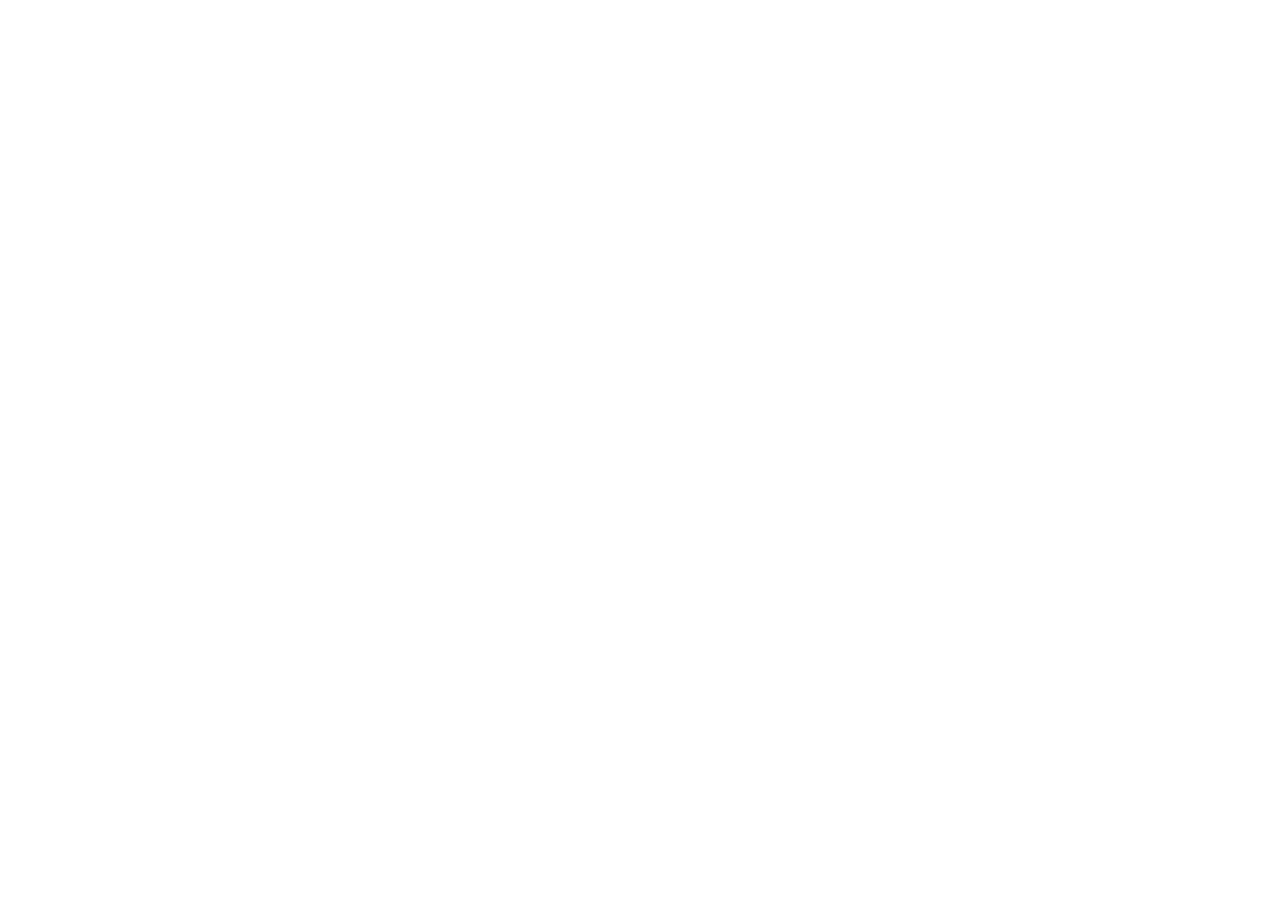
==== src/index.html @ e680d19f "Add initial project files including HTML, CSS, JavaScript, and assets" ====
<!DOCTYPE html>
<html lang="en">
<head>
    <meta charset="UTF-8">
    <meta name="viewport" content="width=device-width, initial-scale=1.0">
    <title>NU Widget</title>
    <link rel="stylesheet" href="style.css">
</head>
<body>
    <section id="rss-widget">
    <script src="script.js"></script>
  </section>
</body>
</html>
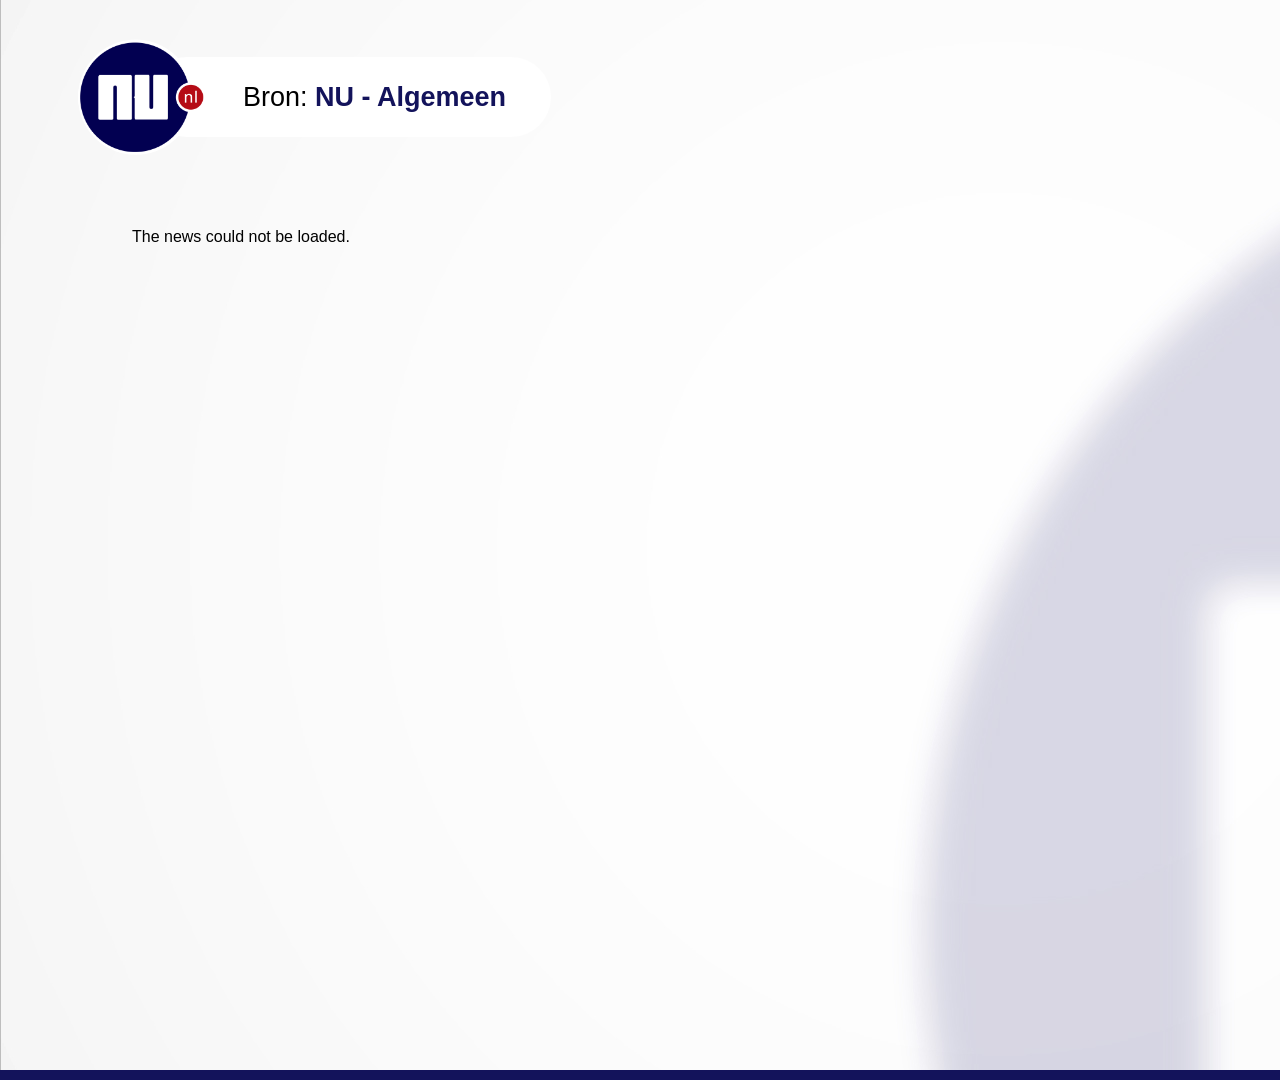
==== commit 1011d4ae: "Refactor widget structure" ====
--- a/src/index.html
+++ b/src/index.html
@@ -7,8 +7,16 @@
     <link rel="stylesheet" href="style.css">
 </head>
 <body>
-    <section id="rss-widget">
+    <main class="widget">
+      <header class="widget-header">
+        <img class="logo" src="/assests/logo.png" alt="NU.nl">
+        <div class="source">Bron: <span class="source-name">NU - Algemeen</span></div>
+      </header>
+
+      <section class="news-list"></section>
+      <div class="progress"></div>
+    </main>
+
     <script src="script.js"></script>
-  </section>
 </body>
 </html>
--- a/src/style.css
+++ b/src/style.css
@@ -0,0 +1,123 @@
+* {
+  box-sizing: border-box;
+  margin: 0;
+  padding: 0;
+}
+
+.widget {
+  position: relative;
+  width: 1920px;
+  height: 1080px;
+  overflow: hidden;
+  font-family: Arial, sans-serif;
+  background: url("/assests/background.jpg") center / cover;
+}
+
+/* Header */
+
+.widget-header {
+  position: absolute;
+  top: 37px;
+  left: 77px;
+  display: flex;
+  align-items: center;
+}
+
+.logo {
+  position: relative;
+  z-index: 1;
+  width: 130px;
+}
+
+.source {
+  margin-left: -60px;
+  padding: 0 45px 0 96px;
+  border-radius: 40px;
+  background-color: #ffffff;
+  font-size: 27px;
+  line-height: 80px;
+}
+
+.source-name {
+  font-weight: bold;
+  color: #13135b;
+}
+
+/* News items */
+
+.news-list {
+  position: absolute;
+  top: 228px;
+  left: 132px;
+  width: 1670px;
+}
+
+.news-item {
+  display: flex;
+  height: 366px;
+  margin-bottom: 56px;
+  overflow: hidden;
+  border-radius: 12px;
+  background-color: #ffffff;
+  animation: slide-in 0.6s;
+}
+
+.news-image {
+  width: 385px;
+  object-fit: cover;
+}
+
+.news-text {
+  padding: 20px 40px;
+}
+
+.news-title {
+  margin-bottom: 10px;
+  font-size: 50px;
+  color: #13135b;
+}
+
+.news-description {
+  font-size: 36px;
+  line-height: 1.4;
+}
+
+/* Progress bar */
+
+.progress {
+  position: absolute;
+  bottom: 0;
+  width: 100%;
+  height: 10px;
+}
+
+.progress-bar {
+  height: 100%;
+  background-color: #13135b;
+  /* How long one page is shown */
+  animation: progress 10s linear;
+}
+
+/* Animations */
+
+@keyframes slide-in {
+  from {
+    opacity: 0;
+    transform: translateX(120px);
+  }
+
+  to {
+    opacity: 1;
+    transform: translateX(0);
+  }
+}
+
+@keyframes progress {
+  from {
+    width: 0;
+  }
+
+  to {
+    width: 100%;
+  }
+}
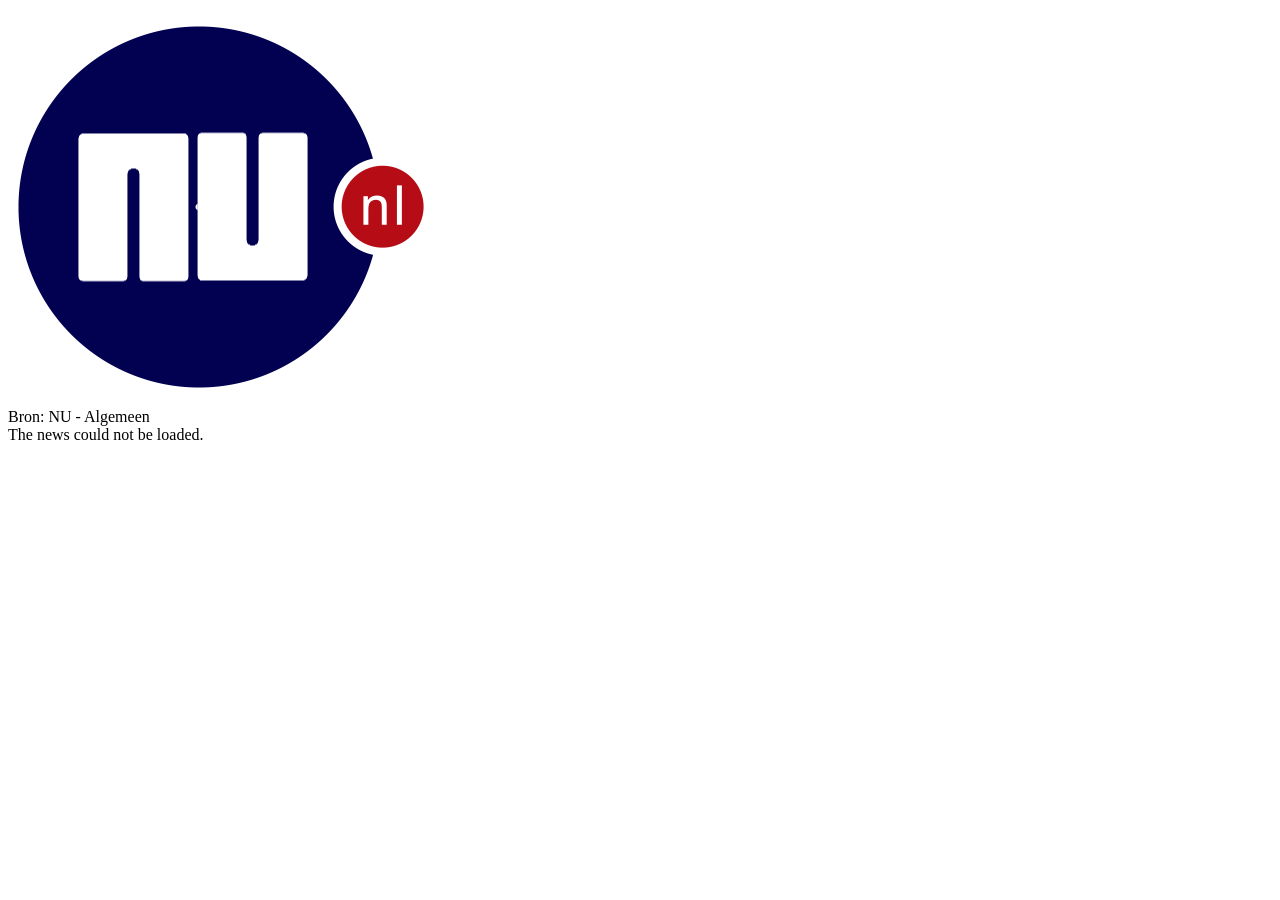
==== commit ce962929: "fix typos" ====
--- a/src/index.html
+++ b/src/index.html
@@ -4,12 +4,12 @@
     <meta charset="UTF-8">
     <meta name="viewport" content="width=device-width, initial-scale=1.0">
     <title>NU Widget</title>
-    <link rel="stylesheet" href="style.css">
+    <link rel="stylesheet" href="/style.css">
 </head>
 <body>
     <main class="widget">
       <header class="widget-header">
-        <img class="logo" src="/assests/logo.png" alt="NU.nl">
+        <img class="logo" src="/assets/logo.png" alt="NU.nl">
         <div class="source">Bron: <span class="source-name">NU - Algemeen</span></div>
       </header>
 
